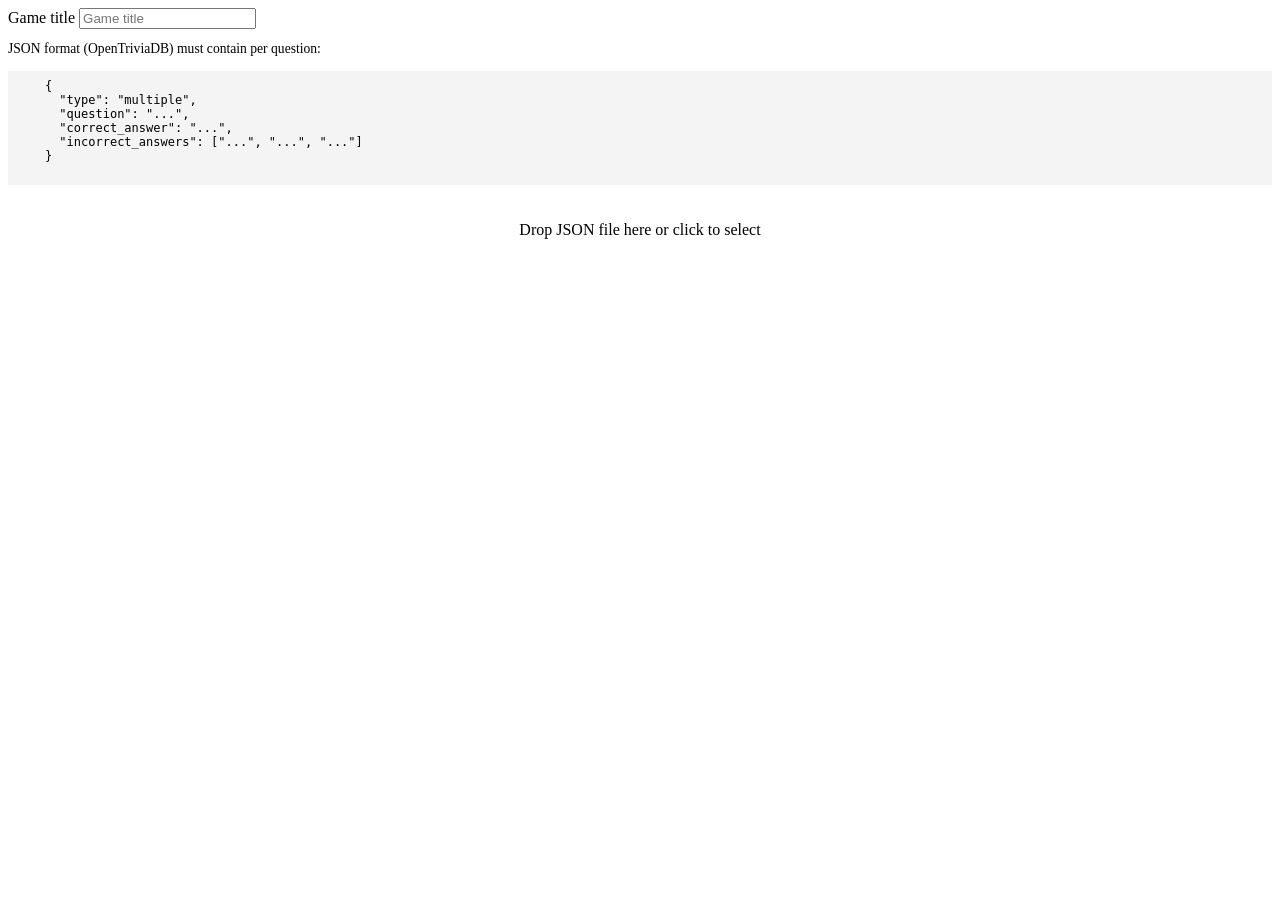
==== java-spring/src/main/resources/templates/import.html @ 09b1cd17 "first attempt to implement import feature." ====
<!DOCTYPE html>
<html xmlns:th="http://www.thymeleaf.org">
<head>
  <title>Import Game</title>
  <link rel="stylesheet" th:href="@{/style.css}" />
  <script defer src="/import.js"></script>
</head>
<body>

<div th:replace="~{fragments/navigation-bar :: navigation-bar(
        ~{fragments/navigation-bar-elements :: back-to-menu},
        'Import page',
        ~{fragments/navigation-bar-elements :: import-submit})}">
</div>

<div class="page center-screen">
  <div class="box" style="text-align:left;">

    <label for="importTitle">Game title</label>
    <input id="importTitle"
           class="input"
           placeholder="Game title" />

    <p style="margin-top:12px; font-size:0.85rem;">
      JSON format (OpenTriviaDB) must contain per question:
    </p>

    <pre style="font-size:0.75rem; background:#f4f4f4; padding:8px;">
    {
      "type": "multiple",
      "question": "...",
      "correct_answer": "...",
      "incorrect_answers": ["...", "...", "..."]
    }
    </pre>

    <div id="dropZone"
         style="margin-top:16px; padding:20px;
                border:2px #000000;
                text-align:center;
                cursor:pointer;">
      Drop JSON file here or click to select
      <input type="file"
             id="fileInput"
             accept=".json"
             hidden />
    </div>

  </div>
</div>

</body>
</html>
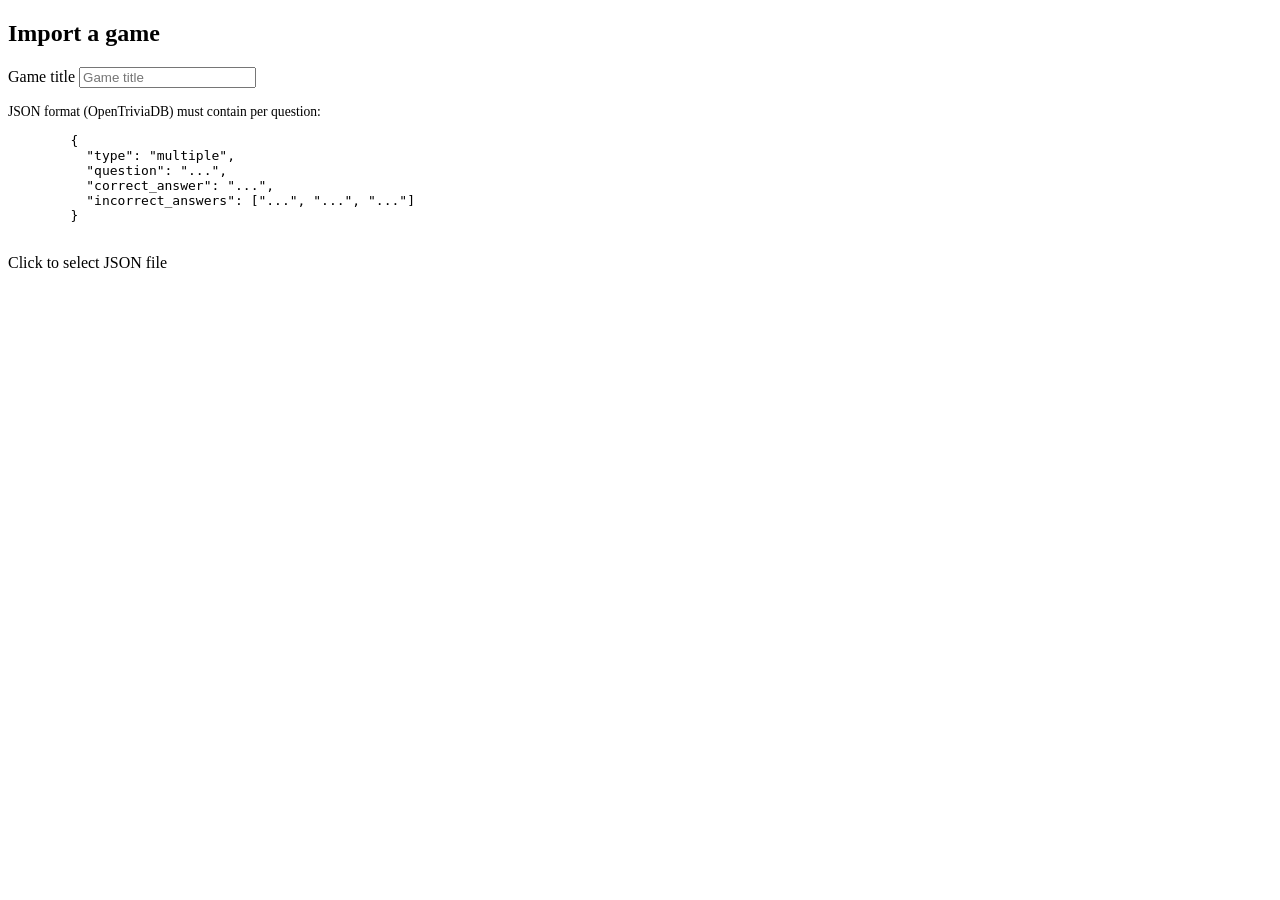
==== commit b5f236ed: "Updates cleanness of the import feature" ====
--- a/java-spring/src/main/resources/templates/import.html
+++ b/java-spring/src/main/resources/templates/import.html
@@ -1,6 +1,7 @@
 <!DOCTYPE html>
 <html xmlns:th="http://www.thymeleaf.org">
 <head>
+  <meta charset="UTF-8" />
   <title>Import Game</title>
   <link rel="stylesheet" th:href="@{/style.css}" />
   <script defer src="/import.js"></script>
@@ -9,43 +10,49 @@
 
 <div th:replace="~{fragments/navigation-bar :: navigation-bar(
         ~{fragments/navigation-bar-elements :: back-to-menu},
-        'Import page',
+        'Import game',
         ~{fragments/navigation-bar-elements :: import-submit})}">
 </div>
 
 <div class="page center-screen">
-  <div class="box" style="text-align:left;">
+  <div class="box">
+    <h2 th:text="'Import a game'">
+      Import a game
+    </h2>
 
-    <label for="importTitle">Game title</label>
-    <input id="importTitle"
-           class="input"
-           placeholder="Game title" />
+    <form>
+      <div style="margin-bottom:16px; text-align:left;">
+        <label for="importTitle">
+          Game title
+        </label>
+        <input id="importTitle"
+               class="input"
+               placeholder="Game title" />
+      </div>
 
-    <p style="margin-top:12px; font-size:0.85rem;">
-      JSON format (OpenTriviaDB) must contain per question:
-    </p>
+      <div style="margin-bottom:16px; text-align:left;">
+        <p style="font-size:0.85rem;">
+          JSON format (OpenTriviaDB) must contain per question:
+        </p>
 
-    <pre style="font-size:0.75rem; background:#f4f4f4; padding:8px;">
-    {
-      "type": "multiple",
-      "question": "...",
-      "correct_answer": "...",
-      "incorrect_answers": ["...", "...", "..."]
-    }
-    </pre>
+        <pre class="import-example">
+        {
+          "type": "multiple",
+          "question": "...",
+          "correct_answer": "...",
+          "incorrect_answers": ["...", "...", "..."]
+        }
+        </pre>
+      </div>
 
-    <div id="dropZone"
-         style="margin-top:16px; padding:20px;
-                border:2px #000000;
-                text-align:center;
-                cursor:pointer;">
-      Drop JSON file here or click to select
-      <input type="file"
-             id="fileInput"
-             accept=".json"
-             hidden />
-    </div>
-
+      <div id="dropZone" class="drop-zone">
+        Click to select JSON file
+        <input type="file"
+               id="fileInput"
+               accept=".json"
+               hidden />
+      </div>
+    </form>
   </div>
 </div>
 
